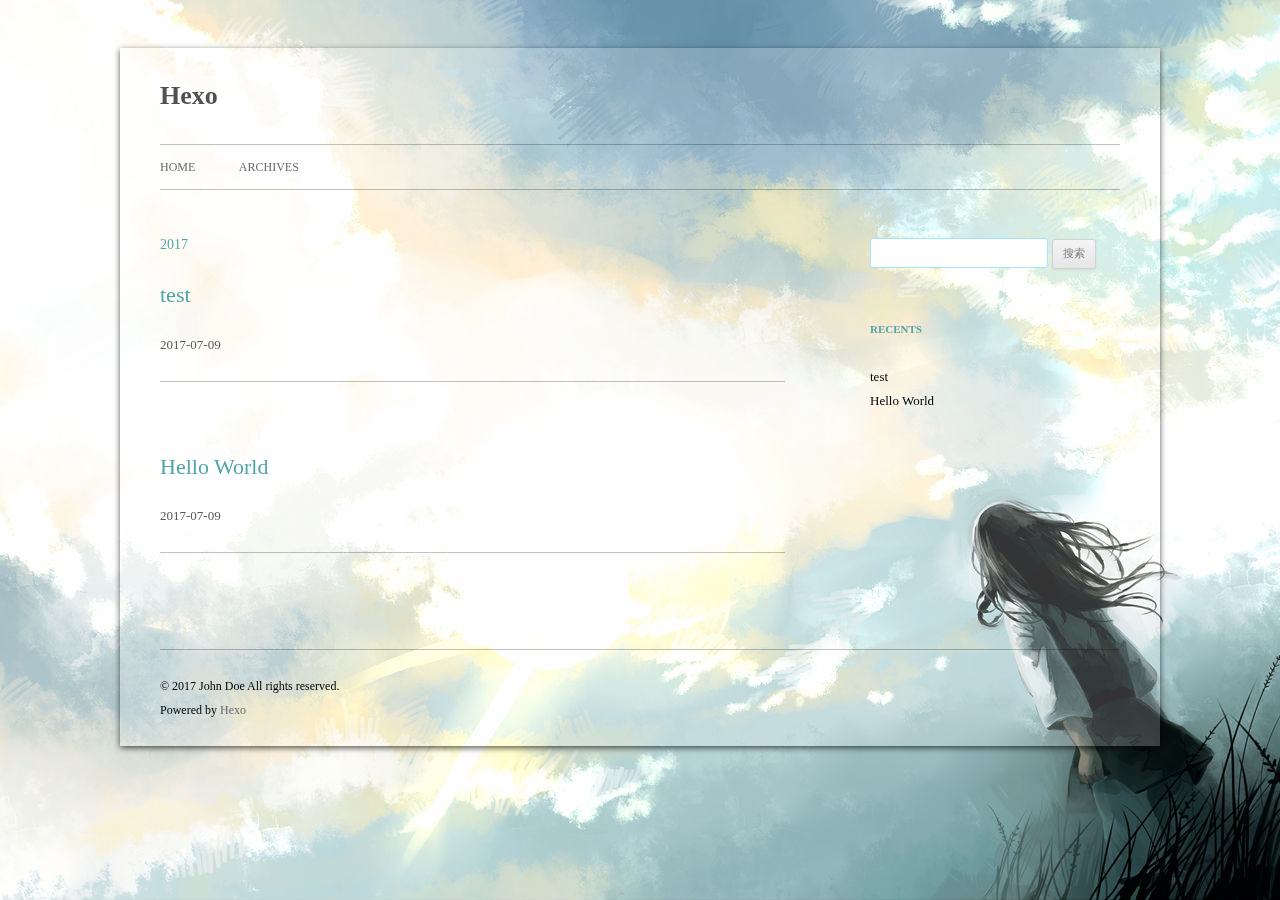
==== archives/index.html @ ca3a8ac7 "Site updated: 2017-07-09 14:08:01" ====
<!DOCTYPE html>
<html>
<head>
  <meta charset="utf-8">
  
  

  
  
  
  
  
  
  <title>Archives | Hexo</title>
  <meta name="viewport" content="width=device-width, initial-scale=1, maximum-scale=1">
  <meta property="og:type" content="website">
<meta property="og:title" content="Hexo">
<meta property="og:url" content="http://yoursite.com/archives/index.html">
<meta property="og:site_name" content="Hexo">
<meta name="twitter:card" content="summary">
<meta name="twitter:title" content="Hexo">
  
  
    <link rel="icon" href="/css/images/favicon.ico">
  
  <link rel="stylesheet" href="/css/style.css">
  

  
  <!-- baidu webmaster push -->
  <script src='//push.zhanzhang.baidu.com/push.js'></script>
</head>
<body class="home blog custom-background custom-font-enabled single-author">
  <div id="page" class="hfeed site">
      <header id="masthead" class="site-header" role="banner">
    <hgroup>
      <h1 class="site-title">
        <a href="/" title="Hexo" rel="home">Hexo</a>
      </h1>
      
        <script type="text/javascript" src="http://api.hitokoto.us/rand?encode=js&charset=utf-8"></script>
        <h2 class="site-description"><script>hitokoto();</script></h2>
      
    </hgroup>

    <nav id="site-navigation" class="main-navigation" role="navigation">
            <button class="menu-toggle">菜单</button>
            <a class="assistive-text" href="/#content" title="跳至内容">跳至内容</a><!--TODO-->
            <div class="menu-main-container">
                <ul id="menu-main" class="nav-menu">
                
                    <li class="menu-item menu-item-type-post_type menu-item-object-page"><a href="/">Home</a></li>
                
                    <li class="menu-item menu-item-type-post_type menu-item-object-page"><a href="/archives">Archives</a></li>
                
                </ul>
            </div>
    </nav>
</header>
      <div id="main" class="wrapper">
        <div id="primary" class="site-content"><div id="content" role="main">
  
  
    
    
      
      
      <section class="archives-wrap">
        <div class="archive-year-wrap">
          <a href="/archives/2017" class="archive-year">2017</a>
        </div>
        <div class="archives">
    
    <article class="post type-post status-publish format-standard hentry archive-type-post">
  <header class="entry-header">
      
  
    <h1 class="entry-title">
      <a class="archive-article-title" href="/2017/07/09/test/">test</a>
    </h1>
  

  </header>
  <footer class="entry-meta">
    <a href="/2017/07/09/test/">
    <time datetime="2017-07-09T04:36:41.000Z" class="entry-date">
        2017-07-09
    </time>
</a>
    
    
    </footer>
</article>
  
    
    
    <article class="post type-post status-publish format-standard hentry archive-type-post">
  <header class="entry-header">
      
  
    <h1 class="entry-title">
      <a class="archive-article-title" href="/2017/07/09/hello-world/">Hello World</a>
    </h1>
  

  </header>
  <footer class="entry-meta">
    <a href="/2017/07/09/hello-world/">
    <time datetime="2017-07-09T04:13:44.000Z" class="entry-date">
        2017-07-09
    </time>
</a>
    
    
    </footer>
</article>
  
  
    </div></section>
  

</div></div>
        <div id="secondary" class="widget-area" role="complementary">
  
    <aside id="search" class="widget widget_search"><form role="search" method="get" accept-charset="utf-8" id="searchform" class="searchform" action="//google.com/search">
    <div>
        <input type="text" value="" name="s" id="s" />
        <input type="submit" id="searchsubmit" value="搜索" />
    </div>
</form></aside>
  
    
  
    
  
    
  <aside class="widget">
    <h3 class="widget-title">Recents</h3>
    <div class="widget-content">
      <ul>
        
          <li>
            <a href="/2017/07/09/test/">test</a>
          </li>
        
          <li>
            <a href="/2017/07/09/hello-world/">Hello World</a>
          </li>
        
      </ul>
    </div>
  </aside>

  
    
  
    
  
</div>
      </div>
      <footer id="colophon" role="contentinfo">
    <p>&copy; 2017 John Doe
    All rights reserved.</p>
    <p>Powered by <a href="http://hexo.io/" target="_blank">Hexo</a></p>
</footer>
    <script>window._bd_share_config={"common":{"bdSnsKey":{},"bdText":"","bdMini":"1","bdMiniList":false,"bdPic":"","bdStyle":"2","bdSize":"16"},"share":{}};with(document)0[(getElementsByTagName('head')[0]||body).appendChild(createElement('script')).src='http://bdimg.share.baidu.com/static/api/js/share.js?v=89860593.js?cdnversion='+~(-new Date()/36e5)];</script>

<script src="/js/jquery-2.0.3.min.js"></script>


  <link rel="stylesheet" href="/fancybox/jquery.fancybox.css">
  <script src="/fancybox/jquery.fancybox.pack.js"></script>


<script src="/js/script.js"></script>

<script src="/js/navigation.js"></script>

<div id="bg"></div>

  </div>
</body>
</html>
---- css/style.css ----
/*
Theme Name: Cyan Style
Theme URI: https://github.com/wizardforcel/hexo-theme-cyanstyle
Author: the WordPress team
Author URI: http://wordpress.org/
Secondary Developer: Flygon
Secondary Developer URI: http://flygon.net/
Description: Inspired by Wordpress theme Twentytwelve.
Version: 1.0
License: GNU General Public License v2 or later
License URI: http://www.gnu.org/licenses/gpl-2.0.html
Tags: responsive, two_column, chinese, wordpress, light
Text Domain: hexo-theme-cyanstyle

This theme, like WordPress, is licensed under the GPL.
Use it to make something cool, have fun, and share what you've learned with others.
*/

/*
Color Scheme
Main Page: 255, 255, 255, 0.2
Main Title:
  Normal: 0, 0, 0 *
  Hover: 81, 165, 168 (Lake Green)
All Fonts: Microsoft-YaHei
Article Title:
  Normal: 81, 165, 168
  Hover: 0, 0, 0
Widget Title: 81, 165, 168
Article & Widget Content: 0, 0, 0 *
Link in Article Content:
  Normal: 81, 165, 168
  Hover: 0, 0, 0
Border Line: 0, 0, 0, 0.24
Article Meta Link:
  Normal: 88, 88, 88 *
  Hover: 81, 165, 168
Article Meta: 117, 117, 117 *
Widget Link:
  Normal: 0, 0, 0
  Hover: 81, 165, 168

Search the keywords to find their position.
A star represents not to fix.
*/


/* =Notes
--------------------------------------------------------------
This stylesheet uses rem values with a pixel fallback. The rem
values (and line heights) are calculated using two variables:

$rembase:     14;
$line-height: 24;

---------- Examples

* Use a pixel value with a rem fallback for font-size, padding, margins, etc.
	padding: 5px 0;
	padding: 0.357142857rem 0; (5 / $rembase)

* Set a font-size and then set a line-height based on the font-size
	font-size: 16px
	font-size: 1.142857143rem; (16 / $rembase)
	line-height: 1.5; ($line-height / 16)

---------- Vertical spacing

Vertical spacing between most elements should use 24px or 48px
to maintain vertical rhythm:

.my-new-div {
	margin: 24px 0;
	margin: 1.714285714rem 0; ( 24 / $rembase )
}

---------- Further reading

http://snook.ca/archives/html_and_css/font-size-with-rem
http://blog.typekit.com/2011/11/09/type-study-sizing-the-legible-letter/


/* =Reset
-------------------------------------------------------------- */
* {
    font-family: Microsoft YaHei;
}
Microsoft YaHei,html, body, div, span, applet, object, iframe, h1, h2, h3, h4, h5, h6, p, blockquote, pre, a, abbr, acronym, address, big, cite, code, del, dfn, em, img, ins, kbd, q, s, samp, small, strike, strong, sub, sup, tt, var, b, u, i, center, dl, dt, dd, ol, ul, li, fieldset, form, label, legend, table, caption, tbody, tfoot, thead, tr, th, td, article, aside, canvas, details, embed, figure, figcaption, footer, header, hgroup, menu, nav, output, ruby, section, summary, time, mark, audio, video {
	margin: 0;
	padding: 0;
	border: 0;
	font-size: 100%;
	vertical-align: baseline; 
}
body {
	line-height: 1;
}
ol,
ul {
	list-style: none;
}
blockquote,
q {
	quotes: none;
}
blockquote:before,
blockquote:after,
q:before,
q:after {
	content: '';
	content: none;
}
table {
	border-collapse: collapse;
	border-spacing: 0;
}
caption,
th,
td {
	font-weight: normal;
	text-align: left;
}
h1,
h2,
h3,
h4,
h5,
h6 {
	clear: both;
}
html {
	overflow-y: scroll;
	font-size: 100%;
	-webkit-text-size-adjust: 100%;
	-ms-text-size-adjust: 100%;
}
a:focus {
	outline: thin dotted;
}
article,
aside,
details,
figcaption,
figure,
footer,
header,
hgroup,
nav,
section {
	display: block;
}
audio,
canvas,
video {
	display: inline-block;
}
audio:not([controls]) {
	display: none;
}
del {
	color: #333;
}
ins {
	background: rgba(235,233,233,0.5);
	text-decoration: none;
}
hr {
	background-color: rgba(235,233,233,0.5);
	border: 0;
	height: 1px;
	margin: 24px;
	margin-bottom: 1.714285714rem;
}
sub,
sup {
	font-size: 75%;
	line-height: 0;
	position: relative;
	vertical-align: baseline;
}
sup {
	top: -0.5em;
}
sub {
	bottom: -0.25em;
}
small {
	font-size: smaller;
}
img {
	border: 0;
	-ms-interpolation-mode: bicubic;
}

/* Clearing floats */
.clear:after,
.wrapper:after,
.format-status .entry-header:after {
	clear: both;
}
.clear:before,
.clear:after,
.wrapper:before,
.wrapper:after,
.format-status .entry-header:before,
.format-status .entry-header:after {
	display: table;
	content: "";
}


/* =Repeatable patterns
-------------------------------------------------------------- */

/* Small headers */
.archive-title,
.page-title,
.widget-title,
.entry-content th,
.comment-content th {
	font-size: 11px;
	font-size: 0.785714286rem;
	line-height: 2.181818182;
	font-weight: bold;
	text-transform: uppercase;
	color: rgb(81, 165, 168); /* Widget Title */
}

/* Shared Post Format styling */
article.format-quote footer.entry-meta,
article.format-link footer.entry-meta,
article.format-status footer.entry-meta {
	font-size: 11px;
	font-size: 0.785714286rem;
	line-height: 2.181818182;
}

/* Form fields, general styles first */
button,
input,
textarea {
	border: 1px solid rgb(162, 230, 247);
	border-radius: 3px;
	font-family: Microsoft YaHei,  inherit;
	padding: 6px;
	padding: 0.428571429rem;
}
button,
input {
	line-height: normal;
}
textarea {
	font-size: 100%;
	overflow: auto;
	vertical-align: top;
}

/* Reset non-text input types */
input[type="checkbox"],
input[type="radio"],
input[type="file"],
input[type="hidden"],
input[type="image"],
input[type="color"] {
	border: 0;
	border-radius: 0;
	padding: 0;
}

/* Buttons */
.menu-toggle,
input[type="submit"],
input[type="button"],
input[type="reset"],
article.post-password-required input[type=submit],
.bypostauthor cite span {
	padding: 6px 10px;
	padding: 0.428571429rem 0.714285714rem;
	font-size: 11px;
	font-size: 0.785714286rem;
	line-height: 1.428571429;
	font-weight: normal;
	color: #7c7c7c;
	background-color: #e6e6e6;
	background-repeat: repeat-x;
	background-image: -moz-linear-gradient(top, #f4f4f4, #e6e6e6);
	background-image: -ms-linear-gradient(top, #f4f4f4, #e6e6e6);
	background-image: -webkit-linear-gradient(top, #f4f4f4, #e6e6e6);
	background-image: -o-linear-gradient(top, #f4f4f4, #e6e6e6);
	background-image: linear-gradient(top, #f4f4f4, #e6e6e6);
	border: 1px solid #d2d2d2;
	border-radius: 3px;
	box-shadow: 0 1px 2px rgba(64, 64, 64, 0.1);
}
.menu-toggle,
button,
input[type="submit"],
input[type="button"],
input[type="reset"] {
	cursor: pointer;
}
button[disabled],
input[disabled] {
	cursor: default;
}
.menu-toggle:hover,
button:hover,
input[type="submit"]:hover,
input[type="button"]:hover,
input[type="reset"]:hover,
article.post-password-required input[type=submit]:hover {
	color: #5e5e5e;
	background-color: #ebebeb;
	background-repeat: repeat-x;
	background-image: -moz-linear-gradient(top, #f9f9f9, #ebebeb);
	background-image: -ms-linear-gradient(top, #f9f9f9, #ebebeb);
	background-image: -webkit-linear-gradient(top, #f9f9f9, #ebebeb);
	background-image: -o-linear-gradient(top, #f9f9f9, #ebebeb);
	background-image: linear-gradient(top, #f9f9f9, #ebebeb);
}
.menu-toggle:active,
.menu-toggle.toggled-on,
button:active,
input[type="submit"]:active,
input[type="button"]:active,
input[type="reset"]:active {
	color: #757575;
	background-color: #e1e1e1;
	background-repeat: repeat-x;
	background-image: -moz-linear-gradient(top, #ebebeb, #e1e1e1);
	background-image: -ms-linear-gradient(top, #ebebeb, #e1e1e1);
	background-image: -webkit-linear-gradient(top, #ebebeb, #e1e1e1);
	background-image: -o-linear-gradient(top, #ebebeb, #e1e1e1);
	background-image: linear-gradient(top, #ebebeb, #e1e1e1);
	box-shadow: inset 0 0 8px 2px #c6c6c6, 0 1px 0 0 #f4f4f4;
	border-color: transparent;
}
.bypostauthor cite span {
	color: #fff;
	background-color: #21759b;
	background-image: none;
	border: 1px solid #1f6f93;
	border-radius: 2px;
	box-shadow: none;
	padding: 0;
}

/* Responsive images */
.entry-content img,
.comment-content img,
.widget img {
	max-width: 100%; /* Fluid images for posts, comments, and widgets */
}
img[class*="align"],
img[class*="wp-image-"],
img[class*="attachment-"] {
	height: auto; /* Make sure images with WordPress-added height and width attributes are scaled correctly */
}
img.size-full,
img.size-large,
img.header-image,
img.wp-post-image {
	max-width: 100%;
	height: auto; /* Make sure images with WordPress-added height and width attributes are scaled correctly */
}

/* Make sure videos and embeds fit their containers */
embed,
iframe,
object,
video {
	max-width: 100%;
}
.entry-content .twitter-tweet-rendered {
	max-width: 100% !important; /* Override the Twitter embed fixed width */
}

/* Images */
.alignleft {
	float: left;
}
.alignright {
	float: right;
}
.aligncenter {
	display: block;
	margin-left: auto;
	margin-right: auto;
}
.entry-content img,
.comment-content img,
.widget img,
img.header-image,
.author-avatar img,
img.wp-post-image {
	/* Add fancy borders to all WordPress-added images but not things like badges and icons and the like */
	border-radius: 3px;
	box-shadow: 0 1px 4px rgba(0, 0, 0, 0.2);
}
.wp-caption {
	max-width: 100%; /* Keep wide captions from overflowing their container. */
	padding: 4px;
}
.wp-caption .wp-caption-text,
.gallery-caption,
.entry-caption {
	font-style: italic;
	font-size: 12px;
	font-size: 0.857142857rem;
	line-height: 2;
	color: #757575;
}
img.wp-smiley,
.rsswidget img {
	border: 0;
	border-radius: 0;
	box-shadow: none;
	margin-bottom: 0;
	margin-top: 0;
	padding: 0;
}
.entry-content dl.gallery-item {
	margin: 0;
}
.gallery-item a,
.gallery-caption {
	width: 90%;
}
.gallery-item a {
	display: block;
}
.gallery-caption a {
	display: inline;
}
.gallery-columns-1 .gallery-item a {
	max-width: 100%;
	width: auto;
}
.gallery .gallery-icon img {
	height: auto;
	max-width: 90%;
	padding: 5%;
}
.gallery-columns-1 .gallery-icon img {
	padding: 3%;
}

/* Navigation */
#pagination {
  zoom: 1;
  -webkit-border-radius: 2px;
  border-radius: 2px;
  text-align: center;
  overflow: hidden;
  border: 1px solid rgba(0, 0, 0, 0.24);
}
#pagination:before,
#pagination:after {
  content: "";
  display: table;
}
#pagination:after {
  clear: both;
}
#pagination a,
#pagination span {
  padding: 10px 20px;
  line-height: 1;
  height: 2ex;
}
#pagination a {
  color: #999;
  text-decoration: none;
}
#pagination a:hover {
  color: #000;
}
#pagination .prev {
  float: left;
}
#pagination .next {
  float: right;
}
#pagination .page-number {
  display: inline-block;
}
@media mq-mobile {
  #pagination .page-number {
    display: none;
  }
}
#pagination .current {
  color: #000;
  font-weight: bold;
}
#pagination .space {
  color: #ddd;
}

.site-content nav {
	clear: both;
	line-height: 2;
	overflow: hidden;
}
#nav-above {
	padding: 24px 0;
	padding: 1.714285714rem 0;
}
#nav-above {
	display: none;
}
.paged #nav-above {
	display: block;
}
.nav-previous,
.previous-image {
	float: left;
	width: 50%;
}
.nav-next,
.next-image {
	float: right;
	text-align: right;
	width: 50%;
}
.nav-single + .comments-area,
#comment-nav-above {
	margin: 48px 0;
	margin: 3.428571429rem 0;
}

/* Author profiles */
.author .archive-header {
	margin-bottom: 24px;
	margin-bottom: 1.714285714rem;
}
.author-info {
	border-top: 1px solid #ededed;
	margin: 24px 0;
	margin: 1.714285714rem 0;
	padding-top: 24px;
	padding-top: 1.714285714rem;
	overflow: hidden;
}
.author-description p {
	color: #757575;
	font-size: 13px;
	font-size: 0.928571429rem;
	line-height: 1.846153846;
}
.author.archive .author-info {
	border-top: 0;
	margin: 0 0 48px;
	margin: 0 0 3.428571429rem;
}
.author.archive .author-avatar {
	margin-top: 0;
}


/* =Basic structure
-------------------------------------------------------------- */

/* Body, links, basics */
html {
	font-size: 87.5%;
}
body {
	font-size: 14px;
	font-size: 1rem;
	font-family: Microsoft YaHei,  Helvetica, Arial, sans-serif;
	text-rendering: optimizeLegibility;
	color: rgb(0, 0, 0); /*Article & Widget Content*/
}
body.custom-font-enabled {
	font-family: Microsoft YaHei,  Helvetica, Arial, sans-serif;
	/*All Fonts*/
}
a {
	outline: none;
	color: rgb(81, 165, 168); /*Article Title Normal*/
    text-decoration: none;
}
a:hover {
	color: rgb(0, 0, 0); /*Article Title Hover*/
    text-decoration: underline;
}


/* Backgroud image */
#bg {
  background-image: url("images/body.jpg");
  background-color: #050a10;
  background-attachment: fixed;
  background-repeat: no-repeat;
  background-position: center;
  -webkit-background-size: cover;
  -moz-background-size: cover;
  background-size: cover;
  height: 100%;
  left: 0;
  position: fixed;
  top: 0;
  width: 100%;
  z-index: -1;
}

/* Achive */
.archive-year-wrap {
    color: rgb(81, 165, 168);
    font-weight: normal;
    margin-bottom: 30px;
    text-shadow: 0 0 1px #fff;
}
.archive-year-wrap a {
    text-decoration: none;
}

/* Assistive text */
.assistive-text,
.site .screen-reader-text {
	position: absolute !important;
	clip: rect(1px, 1px, 1px, 1px);
}
.main-navigation .assistive-text:focus {
	background: #fff;
	border: 2px solid #333;
	border-radius: 3px;
	clip: auto !important;
	color: #000;
	display: block;
	font-size: 12px;
	padding: 12px;
	position: absolute;
	top: 5px;
	left: 5px;
	z-index: 100000; /* Above WP toolbar */
}

/* Page structure */
.site {
	padding: 0 24px;
	padding: 0 1.714285714rem;
	background-color: rgba(255, 255, 255, 0.20); /* Main Page */
}
.site-content {
	margin: 24px 0 0;
	margin: 1.714285714rem 0 0;
}
.widget-area {
	margin: 24px 0 0;
	margin: 1.714285714rem 0 0;
}

/* Header */
.site-header {
	padding: 24px 0;
	padding: 1.714285714rem 0;
}
.site-header h1,
.site-header h2 {
	text-align: center;
}

.site-header h1 a,
.site-header h2 a {
	color: #515151;
	display: inline-block;
	text-decoration: none;
}
.site-header h1 a:hover,
.site-header h2 a:hover {
	color: rgb(81, 156, 158); /* Main Title Hover */
}
.site-header h1 {
	font-size: 24px;
	font-size: 1.714285714rem;
	line-height: 1.285714286;
	margin-bottom: 14px;
	margin-bottom: 1rem;
}
.site-header h2 {
	font-weight: normal;
	font-size: 13px;
	font-size: 0.928571429rem;
	line-height: 1.846153846;
	color: #757575;
}
.header-image {
	margin-top: 24px;
	margin-top: 1.714285714rem;
}

/* Navigation Menu */
.main-navigation {
	margin-top: 24px;
	margin-top: 1.714285714rem;
	text-align: center;
}
.main-navigation li {
	margin-top: 24px;
	margin-top: 1.714285714rem;
	font-size: 12px;
	font-size: 0.857142857rem;
	line-height: 1.42857143;
}
.main-navigation a {
	color: #5e5e5e;
}
.main-navigation a:hover {
	color: #21759b;
}
.main-navigation ul.nav-menu,
.main-navigation div.nav-menu > ul {
	display: none;
}
.main-navigation ul.nav-menu.toggled-on,
.menu-toggle {
	display: inline-block;
}

/* Banner */
section[role="banner"] {
	margin-bottom: 48px;
	margin-bottom: 3.428571429rem;
}

/* Sidebar */
.widget-area .widget {
	-webkit-hyphens: auto;
	-moz-hyphens: auto;
	hyphens: auto;
	margin-bottom: 48px;
	margin-bottom: 3.428571429rem;
	word-wrap: break-word;
}
.widget-area .widget h3 {
	margin-bottom: 24px;
	margin-bottom: 1.714285714rem;
}
.widget-area .widget p,
.widget-area .widget li,
.widget-area .widget .textwidget {
	font-size: 13px;
	font-size: 0.928571429rem;
	line-height: 1.846153846;
}
.widget-area .widget p {
	margin-bottom: 24px;
	margin-bottom: 1.714285714rem;
}
.widget-area .textwidget ul {
	list-style: disc outside;
	margin: 0 0 24px;
	margin: 0 0 1.714285714rem;
}
.widget-area .textwidget li {
	margin-left: 36px;
	margin-left: 2.571428571rem;
}
.widget-area .widget a {
	color: rgb(0, 0, 0); /* Widget Link Normal*/
}
.widget-area .widget a:hover {
	color: rgb(81, 165, 168); /* Widget Link Hover*/
}

}
.widget-area #s {
	width: 70.66666666666%; /* define a width to avoid dropping a wider submit button */
}

/* Footer */
footer[role="contentinfo"] {
	border-top: 1px solid rgba(0, 0, 0, 0.24);
	clear: both;
	font-size: 12px;
	font-size: 0.857142857rem;
	line-height: 2;
	max-width: 960px;
	max-width: 68.571428571rem;
	margin-top: 24px;
	margin-top: 1.714285714rem;
	margin-left: auto;
	margin-right: auto;
	padding: 24px 0;
	padding: 1.714285714rem 0;
}
footer[role="contentinfo"] a {
	color: #686868;
}
footer[role="contentinfo"] a:hover {
	color: #21759b;
}

/* Category and tags */
.article-category,
.article-tag-list {
    display: inline;
}
.article-tag-list-item {
    display: inline;
    margin-right: 10px;
}
/*.article-tag-category:before {
    content: "\f07b";
}
.article-tag-list:before {
    content: "\f02b";
}*/
.article-tag-list-link:before {
    content: "#";
}
.article-delim {
    margin-left: 5px;
    margin-right: 5px;
}

/* =Main content and comment content
-------------------------------------------------------------- */

.entry-meta {
	clear: both;
}
.entry-header {
	margin-bottom: 24px;
	margin-bottom: 1.714285714rem;
}
.entry-header img.wp-post-image {
	margin-bottom: 24px;
	margin-bottom: 1.714285714rem;
}
.entry-header .entry-title {
	font-size: 20px;
	font-size: 1.428571429rem;
	line-height: 1.2;
	font-weight: normal;
}
.entry-header .entry-title a {
	text-decoration: none;
}
.entry-header .entry-format {
	margin-top: 24px;
	margin-top: 1.714285714rem;
	font-weight: normal;
}
.entry-header .comments-link {
	margin-top: 24px;
	margin-top: 1.714285714rem;
	font-size: 13px;
	font-size: 0.928571429rem;
	line-height: 1.846153846;
	color: #757575;
}
.comments-link a,
.entry-meta a {
	color: rgb(88, 88, 88); /*Article Meta Link Normal*/
}
.comments-link a:hover,
.entry-meta a:hover {
	color: rgb(81, 165, 168); /*Article Meta Link Hover*/
}

article.sticky .featured-post {
    /* Border Line for Special */
	border-top: 1px solid rgba(0, 0, 0, 0.24);
	border-bottom: 1px solid rgba(0, 0, 0, 0.24);
	color: #757575;
	font-size: 13px;
	font-size: 0.928571429rem;
	line-height: 3.692307692;
	margin-bottom: 24px;
	margin-bottom: 1.714285714rem;
	text-align: center;
}
.entry-content,
.entry-summary,
.mu_register {
	line-height: 1.714285714;
}
.entry-content h1,
.comment-content h1,
.entry-content h2,
.comment-content h2,
.entry-content h3,
.comment-content h3,
.entry-content h4,
.comment-content h4,
.entry-content h5,
.comment-content h5,
.entry-content h6,
.comment-content h6 {
	margin: 24px 0;
	margin: 1.714285714rem 0;
	line-height: 1.714285714;
}
.entry-content h1,
.comment-content h1 {
	font-size: 21px;
	font-size: 1.5rem;
	line-height: 1.5;
}
.entry-content h2,
.comment-content h2,
.mu_register h2 {
	font-size: 18px;
	font-size: 1.285714286rem;
	line-height: 1.6;
}
.entry-content h3,
.comment-content h3 {
	font-size: 16px;
	font-size: 1.142857143rem;
	line-height: 1.846153846;
}
.entry-content h4,
.comment-content h4 {
	font-size: 14px;
	font-size: 1rem;
	line-height: 1.846153846;
}
.entry-content h5,
.comment-content h5 {
	font-size: 13px;
	font-size: 0.928571429rem;
	line-height: 1.846153846;
}
.entry-content h6,
.comment-content h6 {
	font-size: 12px;
	font-size: 0.857142857rem;
	line-height: 1.846153846;
}
.entry-content p,
.entry-summary p,
.comment-content p,
.mu_register p {
	margin: 0 0 24px;
	margin: 0 0 1.714285714rem;
	line-height: 1.714285714;
}

.entry-content a,
.comment-content a {
	color: rgb(81, 165, 168); /* Link in Article Content Normal */
}

.entry-content a:Hover,
.comment-content a:Hover{
	color: rgb(0, 0, 0); /* Link in Article Content Hover */
}

.entry-content ol,
.comment-content ol,
.entry-content ul,
.comment-content ul,
.mu_register ul {
	margin: 0 0 24px;
	margin: 0 0 1.714285714rem;
	line-height: 1.714285714;
}
.entry-content ul ul,
.comment-content ul ul,
.entry-content ol ol,
.comment-content ol ol,
.entry-content ul ol,
.comment-content ul ol,
.entry-content ol ul,
.comment-content ol ul {
	margin-bottom: 0;
}
.entry-content ul,
.comment-content ul,
.mu_register ul {
	list-style: disc outside;
}
.entry-content ol,
.comment-content ol {
	list-style: decimal outside;
}
.entry-content li,
.comment-content li,
.mu_register li {
	margin: 0 0 0 36px;
	margin: 0 0 0 2.571428571rem;
}
.entry-content blockquote,
.comment-content blockquote {
    margin: 0 0 24px;
    margin: 0 0 1.714285714rem;
    border-left: 4px solid #aaa;
    padding: 0 15px;
    color: #aaa;
}
.entry-content blockquote>:first-child,
.comment-content blockquote>:first-child {
	margin-top: 0;
}
.entry-content blockquote>:last-child,
.comment-content blockquote>:last-child {
	margin-bottom: 0;
}
.entry-content code,
.comment-content code {
    font-family: Consolas, Monaco, Lucida Console, monospace;
    padding: 0 5px;
    margin: 0 2px;
    font-size: 0.9em;
    border: 1px solid rgba(0, 0, 0, 0.24);
    -webkit-border-radius: 3px;
    border-radius: 3px;
}
.entry-content pre,
.comment-content pre {
    border: 1px solid rgba(0, 0, 0, 0.24);
    font-family: Consolas, Monaco, Lucida Console, monospace;
    margin-bottom: 15px;
    overflow: auto;
    padding: 7px 15px;
    -webkit-border-radius: 2px;
    border-radius: 2px;
}
.entry-content pre code,
.comment-content pre code {
    background: none;
    padding: 0;
    margin: 0;
    border: none;
    -webkit-border-radius: 0;
    border-radius: 0;
}
.entry-content abbr,
.comment-content abbr,
.entry-content dfn,
.comment-content dfn,
.entry-content acronym,
.comment-content acronym {
	border-bottom: 1px dotted #666;
	cursor: help;
}
.entry-content address,
.comment-content address {
	display: block;
	line-height: 1.714285714;
	margin: 0 0 24px;
	margin: 0 0 1.714285714rem;
}
img.alignleft,
.wp-caption.alignleft {
	margin: 12px 24px 12px 0;
	margin: 0.857142857rem 1.714285714rem 0.857142857rem 0;
}
img.alignright,
.wp-caption.alignright {
	margin: 12px 0 12px 24px;
	margin: 0.857142857rem 0 0.857142857rem 1.714285714rem;
}
img.aligncenter,
.wp-caption.aligncenter {
	clear: both;
	margin-top: 12px;
	margin-top: 0.857142857rem;
	margin-bottom: 12px;
	margin-bottom: 0.857142857rem;
}
.entry-content embed,
.entry-content iframe,
.entry-content object,
.entry-content video {
	margin-bottom: 24px;
	margin-bottom: 1.714285714rem;
}
.entry-content dl,
.comment-content dl {
	margin: 0 24px;
	margin: 0 1.714285714rem;
}
.entry-content dt,
.comment-content dt {
	font-weight: bold;
	line-height: 1.714285714;
}
.entry-content dd,
.comment-content dd {
	line-height: 1.714285714;
	margin-bottom: 24px;
	margin-bottom: 1.714285714rem;
}
.entry-content table,
.comment-content table {
	border-bottom: 1px solid #ededed;
	color: #757575;
	font-size: 12px;
	font-size: 0.857142857rem;
	line-height: 2;
	margin: 0 0 24px;
	margin: 0 0 1.714285714rem;
	width: 100%;
}
.entry-content table caption,
.comment-content table caption {
	font-size: 16px;
	font-size: 1.142857143rem;
	margin: 24px 0;
	margin: 1.714285714rem 0;
}
.entry-content td,
.comment-content td {
	border-top: 1px solid #ededed;
	padding: 6px 10px 6px 0;
}
.site-content article {
    /* Border Line for Article Bottom*/
	border-bottom: 1px solid rgba(0, 0, 0, 0.24);
	margin-bottom: 72px;
	margin-bottom: 5.142857143rem;
	padding-bottom: 24px;
	padding-bottom: 1.714285714rem;
	word-wrap: break-word;
	-webkit-hyphens: auto;
	-moz-hyphens: auto;
	hyphens: auto;
}
.page-links {
	clear: both;
	line-height: 1.714285714;
}
footer.entry-meta {
	margin-top: 24px;
	margin-top: 1.714285714rem;
	font-size: 13px;
	font-size: 0.928571429rem;
	line-height: 1.846153846;
	color: #757575; /* Article Meta */
}
.single-author .entry-meta .by-author {
	display: none;
}
.mu_register h2 {
	color: #757575;
	font-weight: normal;
}

/* Hexo Code */
figure.highlight {
    border: 1px solid rgba(0, 0, 0, 0.24);
    margin-bottom: 15px;
    padding: 7px 15px;
    -webkit-border-radius: 2px;
    border-radius: 2px;
    line-height: 1.6;
    overflow: auto;
    position: relative;
    font-size: 0.9em;
}

figure.highlight table {
    margin: 0;
    border-spacing: 0;
    border: none;
    width: auto;
}

figure.highlight td {
    border: none;
    padding: 0;
}

figure.highlight .gutter {
    color: #999;
    padding-right: 15px;
    border-right: 1px solid rgba(0, 0, 0, 0.24);
    text-align: right;
    vertical-align: middle;
}

figure.highlight .code {
    padding-left: 15px;
    border-left: 1px solid rgba(0, 0, 0, 0.24);
}

figure.highlight pre {
    border: none;
    padding: 0;
    margin: 0;
    width: auto;
}

figure.highlight .line {
    height: 20px;
    font-family: Consolas, Monaco, Lucida Console, monospace;
}




/* =Archives
-------------------------------------------------------------- */

.archive-header,
.page-header {
	margin-bottom: 48px;
	margin-bottom: 3.428571429rem;
	padding-bottom: 22px;
	padding-bottom: 1.571428571rem;
	border-bottom: 1px solid #ededed;
}
.archive-meta {
	color: #757575;
	font-size: 12px;
	font-size: 0.857142857rem;
	line-height: 2;
	margin-top: 22px;
	margin-top: 1.571428571rem;
}


/* =Single image attachment view
-------------------------------------------------------------- */

.article.attachment {
	overflow: hidden;
}
.image-attachment div.attachment {
	text-align: center;
}
.image-attachment div.attachment p {
	text-align: center;
}
.image-attachment div.attachment img {
	display: block;
	height: auto;
	margin: 0 auto;
	max-width: 100%;
}
.image-attachment .entry-caption {
	margin-top: 8px;
	margin-top: 0.571428571rem;
}


/* =Aside post format
-------------------------------------------------------------- */

article.format-aside h1 {
	margin-bottom: 24px;
	margin-bottom: 1.714285714rem;
}
article.format-aside h1 a {
	text-decoration: none;
	color: #4d525a;
}
article.format-aside h1 a:hover {
	color: #2e3542;
}
article.format-aside .aside {
	padding: 24px 24px 0;
	padding: 1.714285714rem;
	background: #d2e0f9;
	border-left: 22px solid #a8bfe8;
}
article.format-aside p {
	font-size: 13px;
	font-size: 0.928571429rem;
	line-height: 1.846153846;
	color: #4a5466;
}
article.format-aside blockquote:last-child,
article.format-aside p:last-child {
	margin-bottom: 0;
}



/* =Post formats
-------------------------------------------------------------- */

/* Image posts */
article.format-image footer h1 {
	font-size: 13px;
	font-size: 0.928571429rem;
	line-height: 1.846153846;
	font-weight: normal;
}
article.format-image footer h2 {
	font-size: 11px;
	font-size: 0.785714286rem;
	line-height: 2.181818182;
}
article.format-image footer a h2 {
	font-weight: normal;
}

/* Link posts */
article.format-link header {
	padding: 0 10px;
	padding: 0 0.714285714rem;
	float: right;
	font-size: 11px;
	font-size: 0.785714286rem;
	line-height: 2.181818182;
	font-weight: bold;
	font-style: italic;
	text-transform: uppercase;
	color: #848484;
	background-color: #ebebeb;
	border-radius: 3px;
}
article.format-link .entry-content {
	max-width: 80%;
	float: left;
}
article.format-link .entry-content a {
	font-size: 22px;
	font-size: 1.571428571rem;
	line-height: 1.090909091;
	text-decoration: none;
}

/* Quote posts */
article.format-quote .entry-content p {
	margin: 0;
	padding-bottom: 24px;
	padding-bottom: 1.714285714rem;
}
article.format-quote .entry-content blockquote {
	display: block;
	padding: 24px 24px 0;
	padding: 1.714285714rem 1.714285714rem 0;
	font-size: 15px;
	font-size: 1.071428571rem;
	line-height: 1.6;
	font-style: normal;
	color: #6a6a6a;
	background: #efefef;
}

/* Status posts */
.format-status .entry-header {
	margin-bottom: 24px;
	margin-bottom: 1.714285714rem;
}
.format-status .entry-header header {
	display: inline-block;
}
.format-status .entry-header h1 {
	font-size: 15px;
	font-size: 1.071428571rem;
	font-weight: normal;
	line-height: 1.6;
	margin: 0;
}
.format-status .entry-header h2 {
	font-size: 12px;
	font-size: 0.857142857rem;
	font-weight: normal;
	line-height: 2;
	margin: 0;
}
.format-status .entry-header header a {
	color: #757575;
}
.format-status .entry-header header a:hover {
	color: #21759b;
}
.format-status .entry-header img {
	float: left;
	margin-right: 21px;
	margin-right: 1.5rem;
}


/* =Comments
-------------------------------------------------------------- */

.comments-title {
	margin-bottom: 48px;
	margin-bottom: 3.428571429rem;
	font-size: 16px;
	font-size: 1.142857143rem;
	line-height: 1.5;
	font-weight: normal;
}
.comments-area article {
	margin: 24px 0;
	margin: 1.714285714rem 0;
}
.comments-area article header {
	margin: 0 0 48px;
	margin: 0 0 3.428571429rem;
	overflow: hidden;
	position: relative;
}
.comments-area article header img {
	float: left;
	padding: 0;
	line-height: 0;
}
.comments-area article header cite,
.comments-area article header time {
	display: block;
	margin-left: 85px;
	margin-left: 6.071428571rem;
}
.comments-area article header cite {
	font-style: normal;
	font-size: 15px;
	font-size: 1.071428571rem;
	line-height: 1.42857143;
}
.comments-area cite b {
	font-weight: normal;
}
.comments-area article header time {
	line-height: 1.714285714;
	text-decoration: none;
	font-size: 12px;
	font-size: 0.857142857rem;
	color: #5e5e5e;
}
.comments-area article header a {
	text-decoration: none;
	color: #5e5e5e;
}
.comments-area article header a:hover {
	color: #21759b;
}
.comments-area article header cite a {
	color: #444;
}
.comments-area article header cite a:hover {
	text-decoration: underline;
}
.comments-area article header h4 {
	position: absolute;
	top: 0;
	right: 0;
	padding: 6px 12px;
	padding: 0.428571429rem 0.857142857rem;
	font-size: 12px;
	font-size: 0.857142857rem;
	font-weight: normal;
	color: #fff;
	background-color: #0088d0;
	background-repeat: repeat-x;
	background-image: -moz-linear-gradient(top, #009cee, #0088d0);
	background-image: -ms-linear-gradient(top, #009cee, #0088d0);
	background-image: -webkit-linear-gradient(top, #009cee, #0088d0);
	background-image: -o-linear-gradient(top, #009cee, #0088d0);
	background-image: linear-gradient(top, #009cee, #0088d0);
	border-radius: 3px;
	border: 1px solid #007cbd;
}
.comments-area .bypostauthor cite span {
	position: absolute;
	margin-left: 5px;
	margin-left: 0.357142857rem;
	padding: 2px 5px;
	padding: 0.142857143rem 0.357142857rem;
	font-size: 10px;
	font-size: 0.714285714rem;
}
.comments-area .bypostauthor cite b {
	font-weight: bold;
}
a.comment-reply-link,
a.comment-edit-link {
	color: #686868;
	font-size: 13px;
	font-size: 0.928571429rem;
	line-height: 1.846153846;
}
a.comment-reply-link:hover,
a.comment-edit-link:hover {
	color: #21759b;
}
.commentlist .pingback {
	line-height: 1.714285714;
	margin-bottom: 24px;
	margin-bottom: 1.714285714rem;
}

/* Comment form */
#respond {
	margin-top: 48px;
	margin-top: 3.428571429rem;
}
#respond h3#reply-title {
	font-size: 16px;
	font-size: 1.142857143rem;
	line-height: 1.5;
}
#respond h3#reply-title #cancel-comment-reply-link {
	margin-left: 10px;
	margin-left: 0.714285714rem;
	font-weight: normal;
	font-size: 12px;
	font-size: 0.857142857rem;
}
#respond form {
	margin: 24px 0;
	margin: 1.714285714rem 0;
}
#respond form p {
	margin: 11px 0;
	margin: 0.785714286rem 0;
}
#respond form p.logged-in-as {
	margin-bottom: 24px;
	margin-bottom: 1.714285714rem;
}
#respond form label {
	display: block;
	line-height: 1.714285714;
}
#respond form input[type="text"],
#respond form textarea {
	-moz-box-sizing: border-box;
	box-sizing: border-box;
	font-size: 12px;
	font-size: 0.857142857rem;
	line-height: 1.714285714;
	padding: 10px;
	padding: 0.714285714rem;
	width: 100%;
}
#respond form p.form-allowed-tags {
	margin: 0;
	font-size: 12px;
	font-size: 0.857142857rem;
	line-height: 2;
	color: #5e5e5e;
}
.required {
	color: red;
}


/* =Front page template
-------------------------------------------------------------- */

.entry-page-image {
	margin-bottom: 14px;
	margin-bottom: 1rem;
}
.template-front-page .site-content article {
	border: 0;
	margin-bottom: 0;
}
.template-front-page .widget-area {
	clear: both;
	float: none;
	width: auto;
	padding-top: 24px;
	padding-top: 1.714285714rem;
	border-top: 1px solid #ededed;
}
.template-front-page .widget-area .widget li {
	margin: 8px 0 0;
	margin: 0.571428571rem 0 0;
	font-size: 13px;
	font-size: 0.928571429rem;
	line-height: 1.714285714;
	list-style-type: square;
	list-style-position: inside;
}
.template-front-page .widget-area .widget li a {
	color: #757575;
}
.template-front-page .widget-area .widget li a:hover {
	color: #21759b;
}
.template-front-page .widget-area .widget_text img {
	float: left;
	margin: 8px 24px 8px 0;
	margin: 0.571428571rem 1.714285714rem 0.571428571rem 0;
}


/* =Widgets
-------------------------------------------------------------- */

.widget-area .widget ul ul {
	margin-left: 12px;
	margin-left: 0.857142857rem;
}
.widget_rss li {
	margin: 12px 0;
	margin: 0.857142857rem 0;
}
.widget_recent_entries .post-date,
.widget_rss .rss-date {
	color: #aaa;
	font-size: 11px;
	font-size: 0.785714286rem;
	margin-left: 12px;
	margin-left: 0.857142857rem;
}
#wp-calendar {
	margin: 0;
	width: 100%;
	font-size: 13px;
	font-size: 0.928571429rem;
	line-height: 1.846153846;
	color: #686868;
}
#wp-calendar th,
#wp-calendar td,
#wp-calendar caption {
	text-align: left;
}
#wp-calendar #next {
	padding-right: 24px;
	padding-right: 1.714285714rem;
	text-align: right;
}
.widget_search label {
	display: block;
	font-size: 13px;
	font-size: 0.928571429rem;
	line-height: 1.846153846;
}
.widget_twitter li {
	list-style-type: none;
}
.widget_twitter .timesince {
	display: block;
	text-align: right;
}

.widget-content {
    line-height: 1.6em;
    word-wrap: break-word;
    font-size: 0.9em;
}

/* List count */
.category-list-count, .tag-list-count, .archive-list-count {
    padding-left: 5px;
    color: #999;
    font-size: 0.85em;
}
.category-list-count:before, .tag-list-count:before, .archive-list-count:before {
    content: "(";
}
.category-list-count:after, .tag-list-count:after, .archive-list-count:after {
    content: ")";
}

/* =Plugins
----------------------------------------------- */

img#wpstats {
	display: block;
	margin: 0 auto 24px;
	margin: 0 auto 1.714285714rem;
}


/* =Media queries
-------------------------------------------------------------- */

/* Minimum width of 600 pixels. */
@media screen and (min-width: 600px) {
	.author-avatar {
		float: left;
		margin-top: 8px;
		margin-top: 0.571428571rem;
	}
	.author-description {
		float: right;
		width: 80%;
	}
	.site {
		margin: 0 auto;
		max-width: 960px;
		max-width: 68.571428571rem;
		overflow: hidden;
	}
	.site-content {
		float: left;
		width: 65.104166667%;
	}
	body.template-front-page .site-content,
	body.single-attachment .site-content,
	body.full-width .site-content {
		width: 100%;
	}
	.widget-area {
		float: right;
		width: 26.041666667%;
	}
	.site-header h1,
	.site-header h2 {
		text-align: left;
	}
	.site-header h1 {
		font-size: 26px;
		font-size: 1.857142857rem;
		line-height: 1.846153846;
		margin-bottom: 0;
	}
	.main-navigation ul.nav-menu,
	.main-navigation div.nav-menu > ul {
	    /* Border Line for Main */
		border-bottom: 1px solid rgba(0, 0, 0, 0.24);
		border-top: 1px solid rgba(0, 0, 0, 0.24);
		display: inline-block !important;
		text-align: left;
		width: 100%;
	}
	.main-navigation ul {
		margin: 0;
		text-indent: 0;
	}
	.main-navigation li a,
	.main-navigation li {
		display: inline-block;
		text-decoration: none;
	}
	.main-navigation li a {
		border-bottom: 0;
		color: #6a6a6a;
		line-height: 3.692307692;
		text-transform: uppercase;
		white-space: nowrap;
	}
	.main-navigation li a:hover {
		color: #000;
	}
	.main-navigation li {
		margin: 0 40px 0 0;
		margin: 0 2.857142857rem 0 0;
		position: relative;
	}
	.main-navigation li ul {
		display: none;
		margin: 0;
		padding: 0;
		position: absolute;
		top: 100%;
		z-index: 1;
	}
	.main-navigation li ul ul {
		top: 0;
		left: 100%;
	}
	.main-navigation ul li:hover > ul {
		border-left: 0;
		display: block;
	}
	.main-navigation li ul li a {
		background: #efefef;
		border-bottom: 1px solid #ededed;
		display: block;
		font-size: 11px;
		font-size: 0.785714286rem;
		line-height: 2.181818182;
		padding: 8px 10px;
		padding: 0.571428571rem 0.714285714rem;
		width: 180px;
		width: 12.85714286rem;
		white-space: normal;
	}
	.main-navigation li ul li a:hover {
		background: #e3e3e3;
		color: #444;
	}
	.main-navigation .current-menu-item > a,
	.main-navigation .current-menu-ancestor > a,
	.main-navigation .current_page_item > a,
	.main-navigation .current_page_ancestor > a {
		color: #636363;
		font-weight: bold;
	}
	.menu-toggle {
		display: none;
	}
	.entry-header .entry-title {
		font-size: 22px;
		font-size: 1.571428571rem;
	}
	#respond form input[type="text"] {
		width: 46.333333333%;
	}
	#respond form textarea.blog-textarea {
		width: 79.666666667%;
	}
	.template-front-page .site-content,
	.template-front-page article {
		overflow: hidden;
	}
	.template-front-page.has-post-thumbnail article {
		float: left;
		width: 47.916666667%;
	}
	.entry-page-image {
		float: right;
		margin-bottom: 0;
		width: 47.916666667%;
	}
	.template-front-page .widget-area .widget,
	.template-front-page.two-sidebars .widget-area .front-widgets {
		float: left;
		width: 51.875%;
		margin-bottom: 24px;
		margin-bottom: 1.714285714rem;
	}
	.template-front-page .widget-area .widget:nth-child(odd) {
		clear: right;
	}
	.template-front-page .widget-area .widget:nth-child(even),
	.template-front-page.two-sidebars .widget-area .front-widgets + .front-widgets {
		float: right;
		width: 39.0625%;
		margin: 0 0 24px;
		margin: 0 0 1.714285714rem;
	}
	.template-front-page.two-sidebars .widget,
	.template-front-page.two-sidebars .widget:nth-child(even) {
		float: none;
		width: auto;
	}
	.commentlist .children {
		margin-left: 48px;
		margin-left: 3.428571429rem;
	}
}

/* Minimum width of 960 pixels. */
@media screen and (min-width: 960px) {
	body {
		background-color: #e6e6e6;
	}
	body .site {
		padding: 0 40px;
		padding: 0 2.857142857rem;
		margin-top: 48px;
		margin-top: 3.428571429rem;
		margin-bottom: 48px;
		margin-bottom: 3.428571429rem;
		box-shadow: 0 2px 6px rgba(0, 0, 0, 0.65);
	}
	body.custom-background-empty {
		background-color: #fff;
	}
	body.custom-background-empty .site,
	body.custom-background-white .site {
		padding: 0;
		margin-top: 0;
		margin-bottom: 0;
		box-shadow: none;
	}
}


/* =Print
----------------------------------------------- */

@media print {
	body {
		background: none !important;
		color: #000;
		font-size: 10pt;
	}
	footer a[rel=bookmark]:link:after,
	footer a[rel=bookmark]:visited:after {
		content: " [" attr(href) "] "; /* Show URLs */
	}
	a {
		text-decoration: none;
	}
	.entry-content img,
	.comment-content img,
	.author-avatar img,
	img.wp-post-image {
		border-radius: 0;
		box-shadow: none;
	}
	.site {
		clear: both !important;
		display: block !important;
		float: none !important;
		max-width: 100%;
		position: relative !important;
	}
	.site-header {
		margin-bottom: 72px;
		margin-bottom: 5.142857143rem;
		text-align: left;
	}
	.site-header h1 {
		font-size: 21pt;
		line-height: 1;
		text-align: left;
	}
	.site-header h2 {
		color: #000;
		font-size: 10pt;
		text-align: left;
	}
	.site-header h1 a,
	.site-header h2 a {
		color: #000;
	}
	.author-avatar,
	#colophon,
	#respond,
	.commentlist .comment-edit-link,
	.commentlist .reply,
	.entry-header .comments-link,
	.entry-meta .edit-link a,
	.page-link,
	.site-content nav,
	.widget-area,
	img.header-image,
	.main-navigation {
		display: none;
	}
	.wrapper {
		border-top: none;
		box-shadow: none;
	}
	.site-content {
		margin: 0;
		width: auto;
	}
	.singular .entry-header .entry-meta {
		position: static;
	}
	.singular .site-content,
	.singular .entry-header,
	.singular .entry-content,
	.singular footer.entry-meta,
	.singular .comments-title {
		margin: 0;
		width: 100%;
	}
	.entry-header .entry-title,
	.entry-title,
	.singular .entry-title {
		font-size: 21pt;
	}
	footer.entry-meta,
	footer.entry-meta a {
		color: #444;
		font-size: 10pt;
	}
	.author-description {
		float: none;
		width: auto;
	}

	/* Comments */
	.commentlist > li.comment {
		background: none;
		position: relative;
		width: auto;
	}
	.commentlist .avatar {
		height: 39px;
		left: 2.2em;
		top: 2.2em;
		width: 39px;
	}
	.comments-area article header cite,
	.comments-area article header time {
		margin-left: 50px;
		margin-left: 3.57142857rem;
	}
}
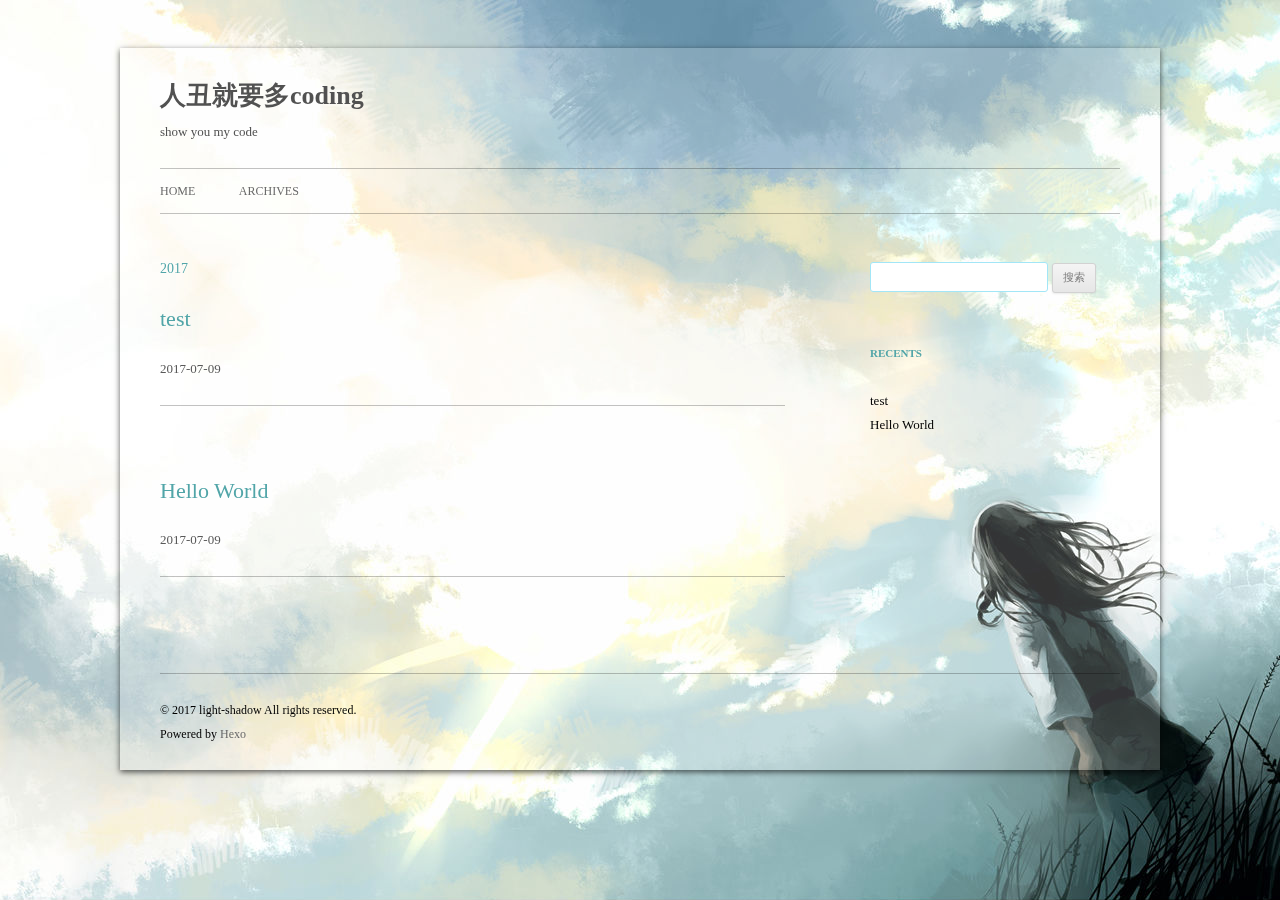
==== commit 791eceef: "Site updated: 2017-07-09 14:14:17" ====
--- a/archives/index.html
+++ b/archives/index.html
@@ -3,6 +3,8 @@
 <head>
   <meta charset="utf-8">
   
+  
+  <meta name="description" content="学java的萌新pythoner" />
   
 
   
@@ -11,14 +13,17 @@
   
   
   
-  <title>Archives | Hexo</title>
+  <title>Archives | 人丑就要多coding</title>
   <meta name="viewport" content="width=device-width, initial-scale=1, maximum-scale=1">
-  <meta property="og:type" content="website">
-<meta property="og:title" content="Hexo">
+  <meta name="description" content="学java的萌新pythoner">
+<meta property="og:type" content="website">
+<meta property="og:title" content="人丑就要多coding">
 <meta property="og:url" content="http://yoursite.com/archives/index.html">
-<meta property="og:site_name" content="Hexo">
+<meta property="og:site_name" content="人丑就要多coding">
+<meta property="og:description" content="学java的萌新pythoner">
 <meta name="twitter:card" content="summary">
-<meta name="twitter:title" content="Hexo">
+<meta name="twitter:title" content="人丑就要多coding">
+<meta name="twitter:description" content="学java的萌新pythoner">
   
   
     <link rel="icon" href="/css/images/favicon.ico">
@@ -35,11 +40,12 @@
       <header id="masthead" class="site-header" role="banner">
     <hgroup>
       <h1 class="site-title">
-        <a href="/" title="Hexo" rel="home">Hexo</a>
+        <a href="/" title="人丑就要多coding" rel="home">人丑就要多coding</a>
       </h1>
       
-        <script type="text/javascript" src="http://api.hitokoto.us/rand?encode=js&charset=utf-8"></script>
-        <h2 class="site-description"><script>hitokoto();</script></h2>
+        <h2 class="site-description">
+          <a href="/" id="subtitle">show you my code</a>
+        </h2>
       
     </hgroup>
 
@@ -159,7 +165,7 @@
 </div>
       </div>
       <footer id="colophon" role="contentinfo">
-    <p>&copy; 2017 John Doe
+    <p>&copy; 2017 light-shadow
     All rights reserved.</p>
     <p>Powered by <a href="http://hexo.io/" target="_blank">Hexo</a></p>
 </footer>
